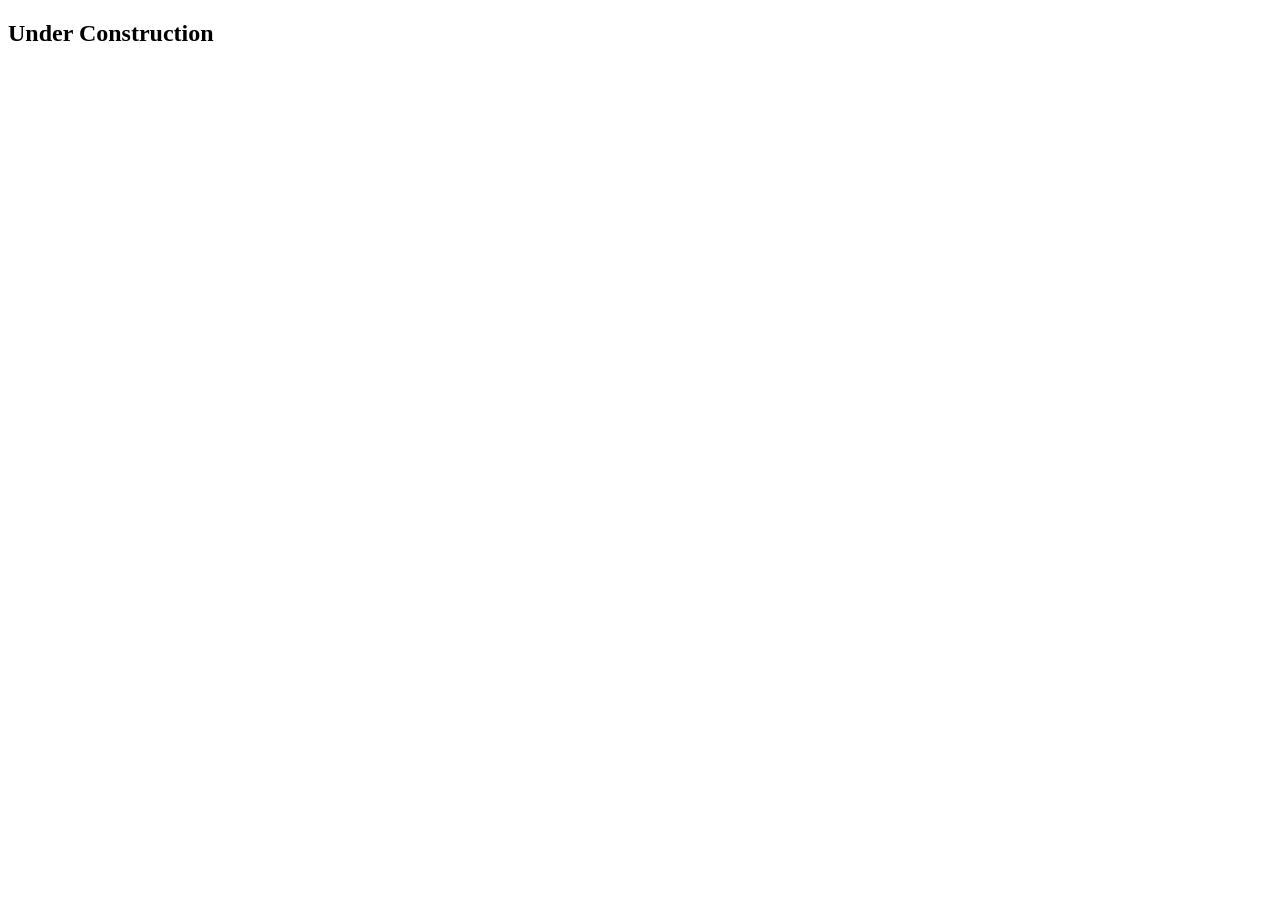
==== pages/kenai.html @ 7ef44020 "Project Proposal" ====
<!DOCTYPE html>
<html lang="en">
<head>
    <meta charset="UTF-8">
    <meta name="viewport" content="width=device-width, initial-scale=1.0">
    <title>Kenai</title>
</head>
<body>
     <h2>Under Construction</h2>
</body>
</html>
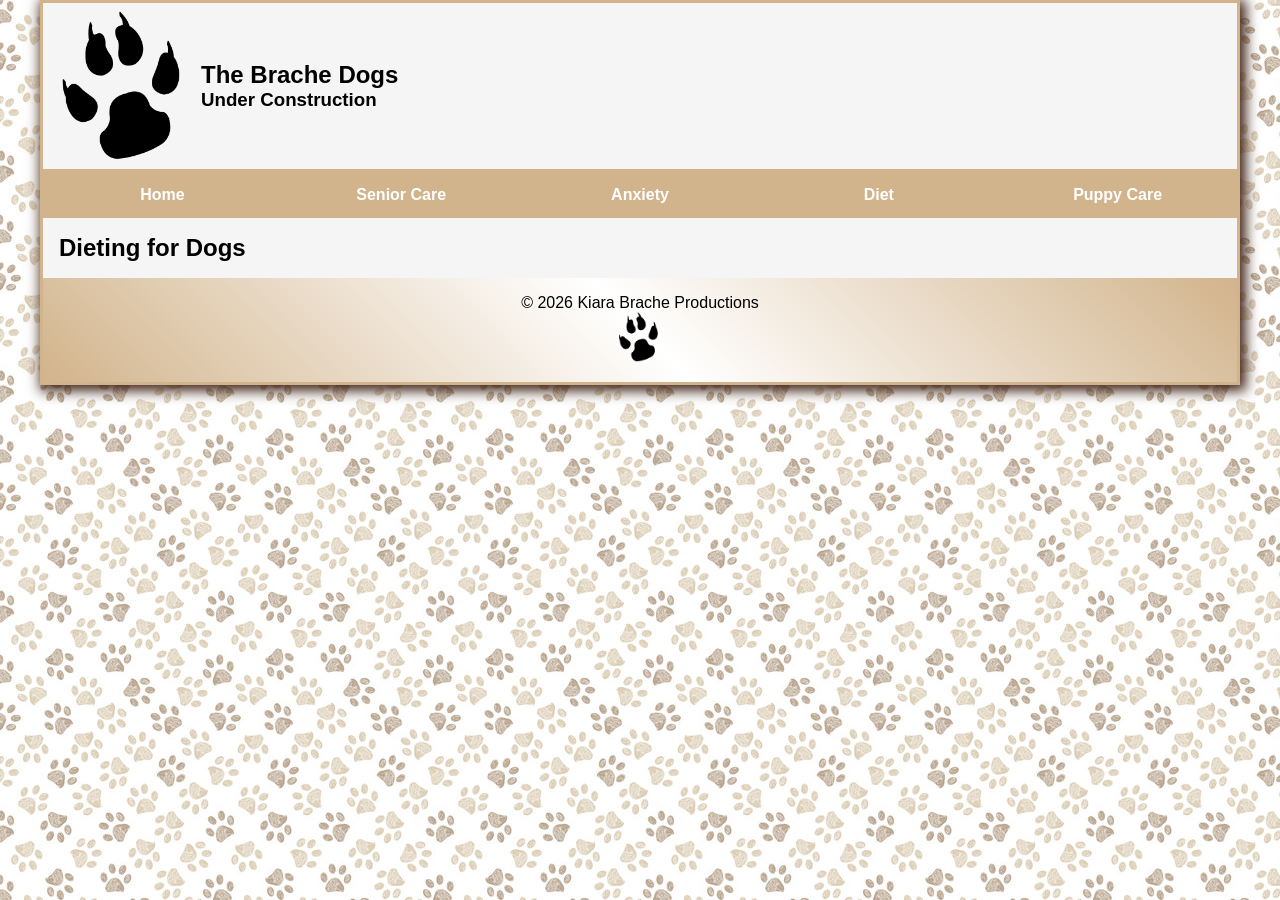
==== commit fb2a19ff: "Set up html and css for the other 4 pages links between all pages beginning to add return to top but" ====
--- a/pages/kenai.html
+++ b/pages/kenai.html
@@ -1,11 +1,61 @@
 <!DOCTYPE html>
 <html lang="en">
+
 <head>
     <meta charset="UTF-8">
     <meta name="viewport" content="width=device-width, initial-scale=1.0">
-    <title>Kenai</title>
+
+    <link rel="shortcut icon" href="../images/paw_icon.png" type="image/x-icon">
+
+    <script src="https://code.jquery.com/jquery-3.6.0.min.js"></script>
+    <script src="../js/jquery.slicknav.min.js"></script>
+    <script type="text/javascript">
+        $(document).ready(function () {
+            $('#nav_menu').slicknav({ prependTo: "#mobile_menu" });
+        });
+    </script>
+
+    <link rel="stylesheet" href="../styles/slicknav.css">
+    <link rel="stylesheet" href="../styles/kenai.css">
+
+    <title>Dieting for Dogs</title>
 </head>
+
 <body>
-     <h2>Under Construction</h2>
+    <header>
+        <img src="../images/paw_icon.png" alt="Paw">
+        <div>
+            <h2>The Brache Dogs</h2>
+            <h3>Under Construction</h3>
+        </div>
+    </header>
+
+    <nav id="nav_menu">
+        <ul>
+            <li><a href="../index.html" class="current">Home</a></li>
+            <li><a href="../pages/montana.html">Senior Care</a></li>
+            <li><a href="../pages/koda.html">Anxiety</a></li>
+            <li><a href="../pages/kenai.html">Diet</a></li>
+            <li><a href="../pages/nevada.html">Puppy Care</a></li>
+
+        </ul>
+    </nav>
+
+    <main>
+        <section>
+            <h2>Dieting for Dogs</h2>
+        </section>
+        <div>
+            <button id="cornerbtn" class="return-to-top" title="Return to Top" onclick="topFunction()"><img src="images/back-to-top-icon-png-7.jpg" alt="return to top icon"></button>
+        </div>
+    </main>
+    <footer>
+        <p>&copy; <span id="copyrightyear"></span> Kiara Brache Productions</p>
+        <p><img src="../images/paw_icon.png"></p>
+    </footer>
 </body>
-</html>+
+</html>
+
+
+<script src="../js/scripts.js"></script>
--- a/styles/kenai.css
+++ b/styles/kenai.css
@@ -0,0 +1,96 @@
+* {
+    margin: 0;
+    padding: 0;
+    box-sizing: border-box;
+}
+
+html {
+    background-image: url(../images/pawprint_background.jpg);
+    background-repeat: repeat;
+    background-attachment: fixed;
+}
+
+body {
+    font-family: sans-serif;
+    font-size: 100%;
+    max-width: 1200px;
+    background-color: whitesmoke;
+    margin: 0 auto;
+    border: 3px solid tan;
+    box-shadow: 3px 3px 12px 3px rgb(66, 38, 25);
+}
+
+header {
+    display: flex;
+    flex-direction: row;
+    align-items: center;
+    border-bottom: 3px solid tan;
+    padding: .5em;
+}
+header img{
+    max-width: 150px;
+}
+
+
+#nav_menu {
+    border-top: 3px solid tan;
+    border-bottom: 3px solid tan;
+    background-color: tan;
+}
+    #nav_menu ul {
+    list-style: none;
+    display: flex;
+}
+#nav_menu li {
+    width: 20%;
+}
+#nav_menu a {
+    text-align: center;
+    display: block;
+    padding: .7em 0;
+    background-color: tan;
+    font-weight: bold;
+    text-decoration: none;
+    color: white;
+}
+#nav_menu a:hover {
+    color: black;
+    background-color: rgb(253, 237, 217);
+}
+
+main {
+    padding: 1em;
+    display: flex;
+}
+
+.return-to-top {
+    display: none;
+    position: fixed;
+    left: 75px;
+    bottom: 75px;
+    z-index: 9999;
+    cursor: pointer;
+    border: none;
+    border-radius: 50%;
+    background-color: rgba(255, 255, 255, .5);
+    transition: all ease-in-out 300ms;
+}
+
+.return-to-top img {
+    max-width: 50px;
+}
+
+.return-to-top:hover {
+    background-color: rgb(253, 237, 217);
+}
+
+footer {
+    display: flex;
+    flex-direction: column;
+    background-image: linear-gradient(45deg, tan 0%, white 50%, tan 100%);
+    align-items: center;
+    padding: 1em;
+}
+footer img {
+    max-width: 50px;
+}
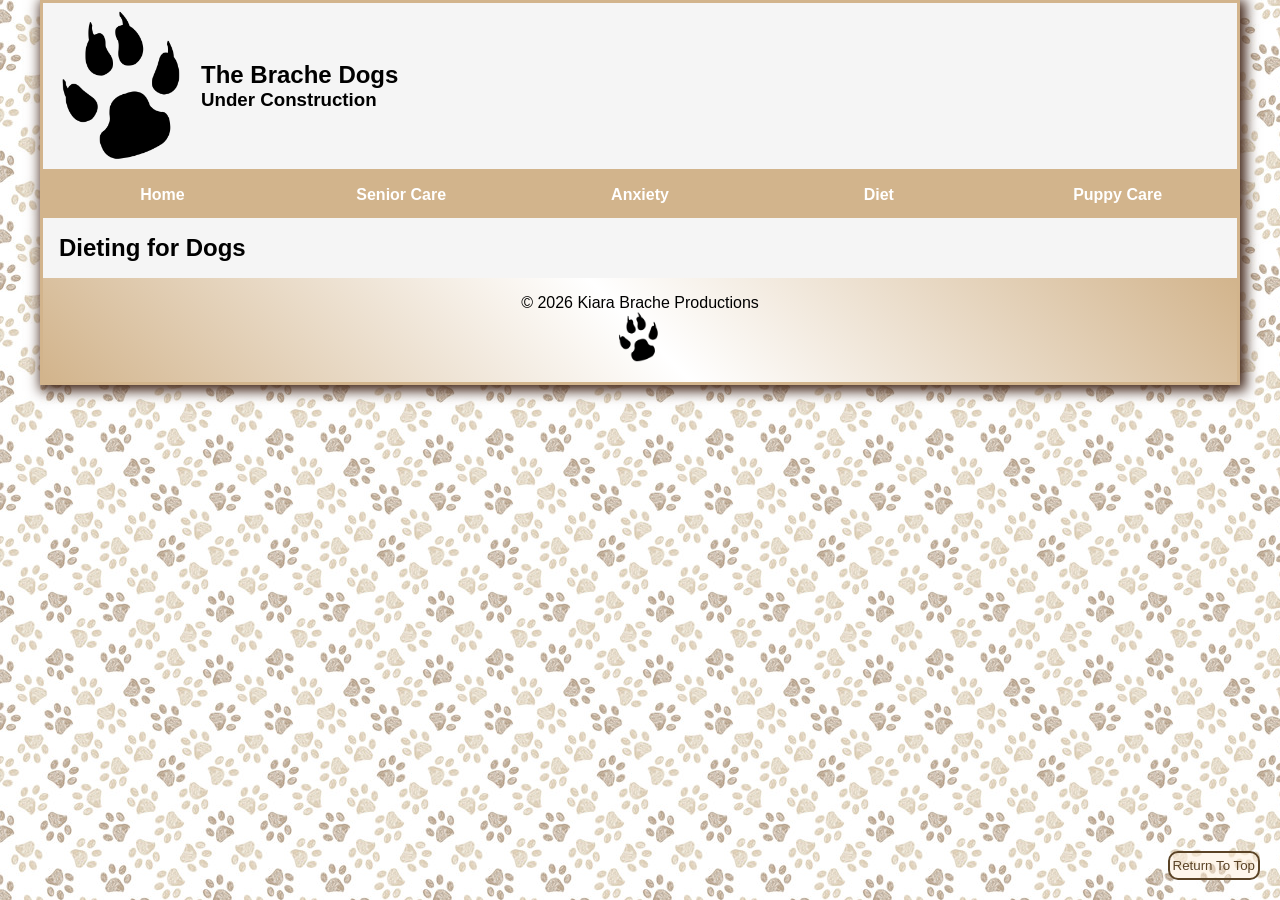
==== commit e82987df: "finished home page, added picture slideshow to nevi page" ====
--- a/pages/kenai.html
+++ b/pages/kenai.html
@@ -45,10 +45,10 @@
         <section>
             <h2>Dieting for Dogs</h2>
         </section>
-        <div>
-            <button id="cornerbtn" class="return-to-top" title="Return to Top" onclick="topFunction()"><img src="images/back-to-top-icon-png-7.jpg" alt="return to top icon"></button>
-        </div>
     </main>
+    <div>
+        <button onclick="topFunction()" id="cornerBtn" title="Go to top">Return To Top</button>
+    </div>
     <footer>
         <p>&copy; <span id="copyrightyear"></span> Kiara Brache Productions</p>
         <p><img src="../images/paw_icon.png"></p>
--- a/styles/kenai.css
+++ b/styles/kenai.css
@@ -63,25 +63,27 @@
     display: flex;
 }
 
-.return-to-top {
-    display: none;
+#cornerBtn {
     position: fixed;
-    left: 75px;
-    bottom: 75px;
-    z-index: 9999;
-    cursor: pointer;
-    border: none;
-    border-radius: 50%;
-    background-color: rgba(255, 255, 255, .5);
-    transition: all ease-in-out 300ms;
+    bottom: 20px;
+    right: 20px;  
+    background-color: rgb(253, 237, 217, 0.5);
+    border: 2px solid rgb(90, 67, 38);
+    border-radius: 10px;
+    color: rgb(90, 67, 38);
+    padding: 5px 3px;
 }
 
-.return-to-top img {
-    max-width: 50px;
-}
-
-.return-to-top:hover {
-    background-color: rgb(253, 237, 217);
+#cornerBtn:hover {
+    position: fixed;
+    bottom: 20px;
+    right: 20px;  
+    background-color: rgba(255, 255, 255, 0.5);
+    border: 2px solid rgb(209, 164, 106);
+    border-radius: 10px;
+    color: rgb(209, 164, 106);
+    padding: 5px 3px;
+    cursor: pointer;
 }
 
 footer {
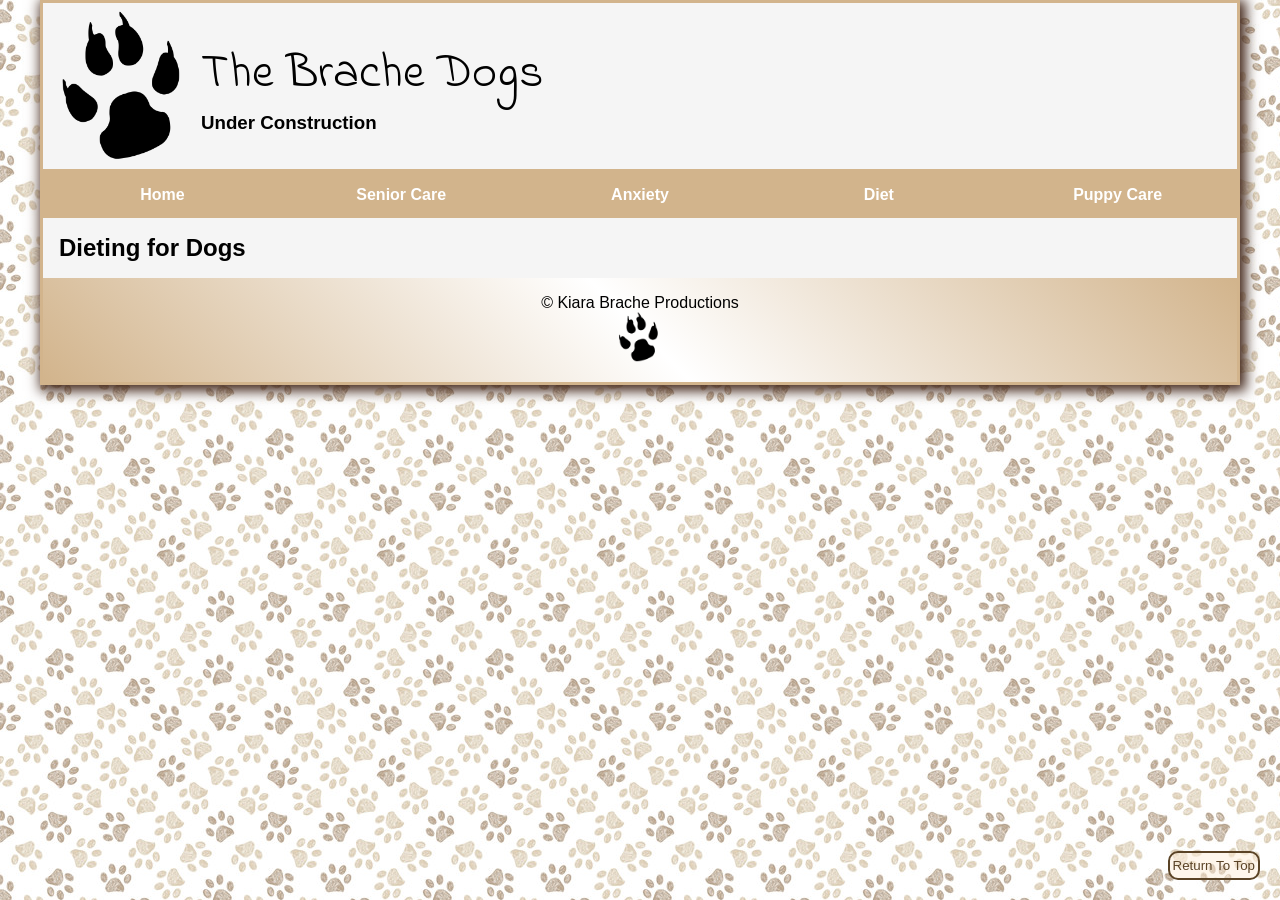
==== commit 7a6a0d44: "finished puppy care, senior care, and anxiety help still needs media queries" ====
--- a/pages/kenai.html
+++ b/pages/kenai.html
@@ -15,6 +15,9 @@
         });
     </script>
 
+    <link rel="preconnect" href="https://fonts.googleapis.com">
+    <link rel="preconnect" href="https://fonts.gstatic.com" crossorigin>
+    <link href="https://fonts.googleapis.com/css2?family=Indie+Flower&display=swap" rel="stylesheet">
     <link rel="stylesheet" href="../styles/slicknav.css">
     <link rel="stylesheet" href="../styles/kenai.css">
 
--- a/styles/kenai.css
+++ b/styles/kenai.css
@@ -29,6 +29,13 @@
 }
 header img{
     max-width: 150px;
+}
+header h2 {
+    font-family: "Indie Flower", cursive;
+    font-weight: 400;
+    font-style: normal;
+    font-size: 300%;
+    margin-bottom: 3px;
 }
 
 
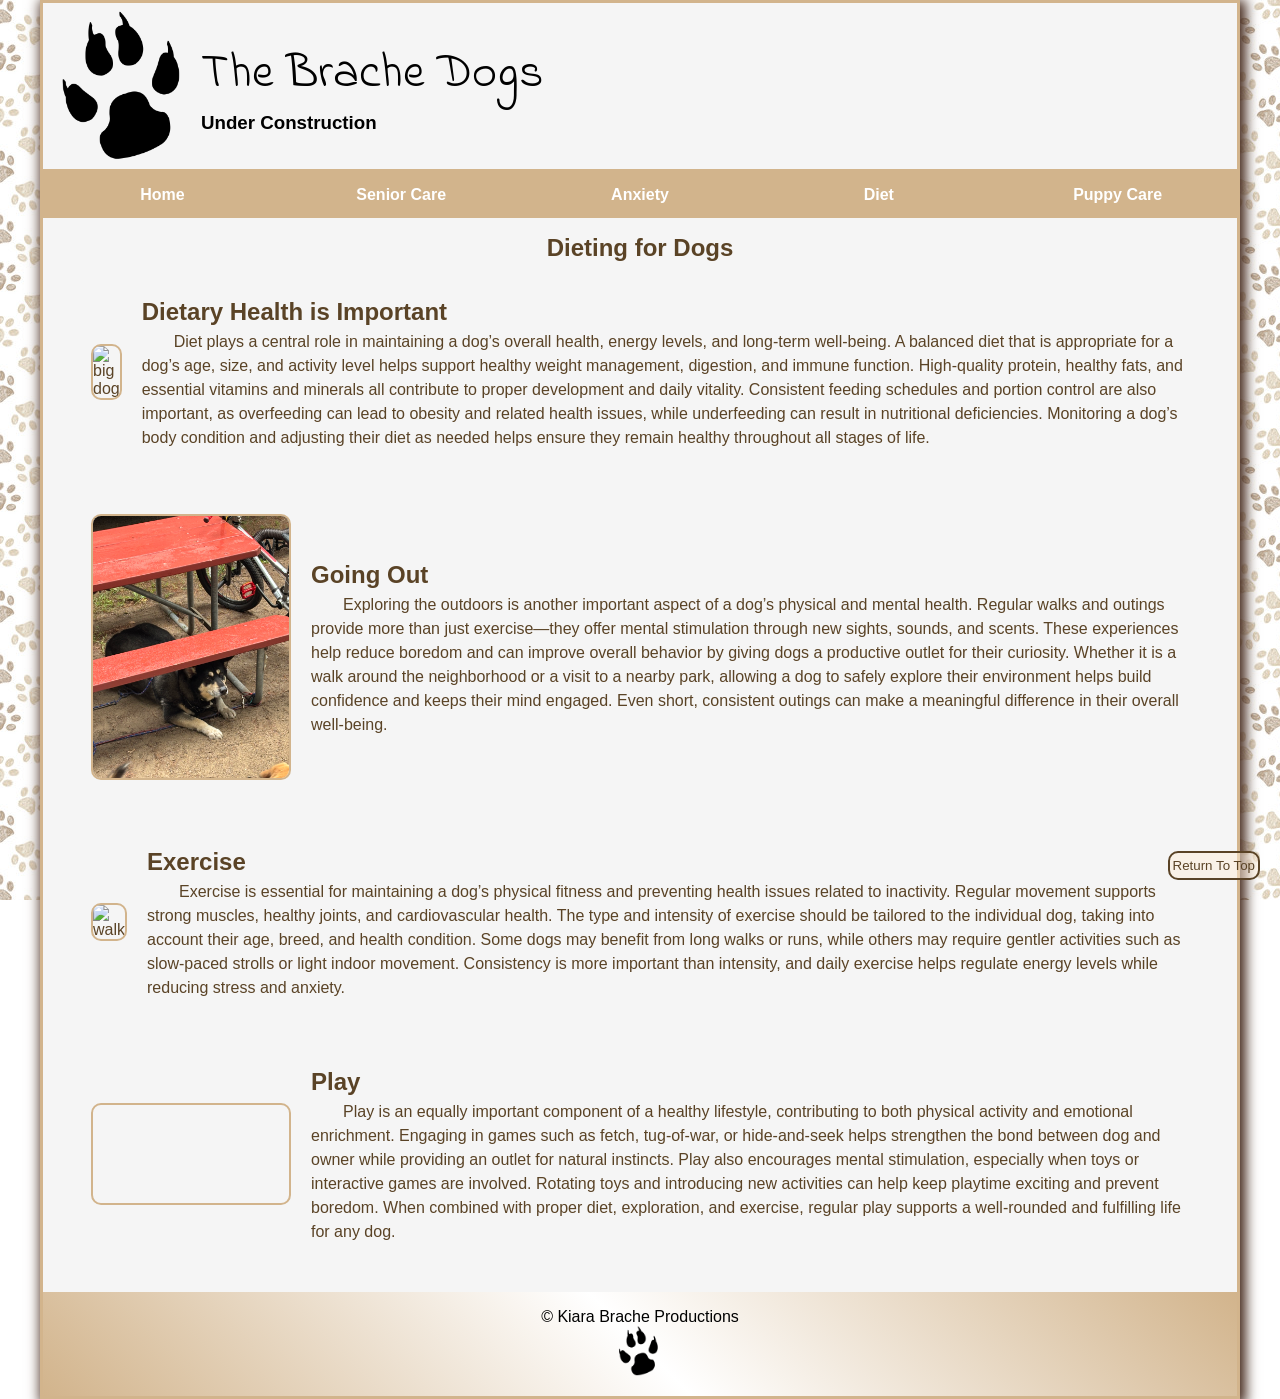
==== commit baff5cdf: "Pages completed, needs media queries" ====
--- a/pages/kenai.html
+++ b/pages/kenai.html
@@ -47,6 +47,59 @@
     <main>
         <section>
             <h2>Dieting for Dogs</h2>
+            <div class="sects">
+                <img src="../images/fat_kenai.jpeg" alt="big dog">
+                <div class="contents">
+                    <h2>Dietary Health is Important</h2>
+                    <p>Diet plays a central role in maintaining a dog’s overall health, energy levels, and long-term
+                        well-being. A balanced diet that is appropriate for a dog’s age, size, and activity level helps
+                        support healthy weight management, digestion, and immune function. High-quality protein, healthy
+                        fats, and essential vitamins and minerals all contribute to proper development and daily
+                        vitality. Consistent feeding schedules and portion control are also important, as overfeeding
+                        can lead to obesity and related health issues, while underfeeding can result in nutritional
+                        deficiencies. Monitoring a dog’s body condition and adjusting their diet as needed helps ensure
+                        they remain healthy throughout all stages of life.</p>
+                </div>
+            </div>
+            <div class="sects">
+                <img src="../images/kenai_adventure.jpeg" alt="adventure">
+                <div class="contents">
+                    <h2>Going Out</h2>
+                    <p>Exploring the outdoors is another important aspect of a dog’s physical and mental health. Regular
+                        walks and outings provide more than just exercise—they offer mental stimulation through new
+                        sights, sounds, and scents. These experiences help reduce boredom and can improve overall
+                        behavior by giving dogs a productive outlet for their curiosity. Whether it is a walk around the
+                        neighborhood or a visit to a nearby park, allowing a dog to safely explore their environment
+                        helps build confidence and keeps their mind engaged. Even short, consistent outings can make a
+                        meaningful difference in their overall well-being.</p>
+                </div>
+            </div>
+            <div class="sects">
+                <img src="../images/kenai_walk.jpeg" alt="walk">
+                <div class="contents">
+                    <h2>Exercise</h2>
+                    <p>Exercise is essential for maintaining a dog’s physical fitness and preventing health issues
+                        related to inactivity. Regular movement supports strong muscles, healthy joints, and
+                        cardiovascular health. The type and intensity of exercise should be tailored to the individual
+                        dog, taking into account their age, breed, and health condition. Some dogs may benefit from long
+                        walks or runs, while others may require gentler activities such as slow-paced strolls or light
+                        indoor movement. Consistency is more important than intensity, and daily exercise helps regulate
+                        energy levels while reducing stress and anxiety.</p>
+                </div>
+            </div>
+            <div class="sects">
+                <video src="../images/kenai_playing.MOV">Playing</video>
+                <div class="contents">
+                    <h2>Play</h2>
+                    <p>Play is an equally important component of a healthy lifestyle, contributing to both physical
+                        activity and emotional enrichment. Engaging in games such as fetch, tug-of-war, or hide-and-seek
+                        helps strengthen the bond between dog and owner while providing an outlet for natural instincts.
+                        Play also encourages mental stimulation, especially when toys or interactive games are involved.
+                        Rotating toys and introducing new activities can help keep playtime exciting and prevent
+                        boredom. When combined with proper diet, exploration, and exercise, regular play supports a
+                        well-rounded and fulfilling life for any dog.</p>
+                </div>
+            </div>
         </section>
     </main>
     <div>
--- a/styles/kenai.css
+++ b/styles/kenai.css
@@ -69,6 +69,32 @@
     padding: 1em;
     display: flex;
 }
+section {
+    color: rgb(90, 67, 38);
+    display: flex;
+    flex-direction: column;
+    align-items: center;
+    text-align: center;
+}
+section img, section video {
+    max-width: 200px;
+    border-radius: 10px;
+    border: 2px solid tan;
+}
+.sects {
+    display: flex;
+    flex-direction: row;
+    align-items: center;
+    text-align: left;
+    padding: 2em;
+}
+.sects p, .sects h2 {
+    margin-left: 20px;
+    line-height: 1.5;
+}
+.sects p {
+    text-indent: 2em;
+}
 
 #cornerBtn {
     position: fixed;
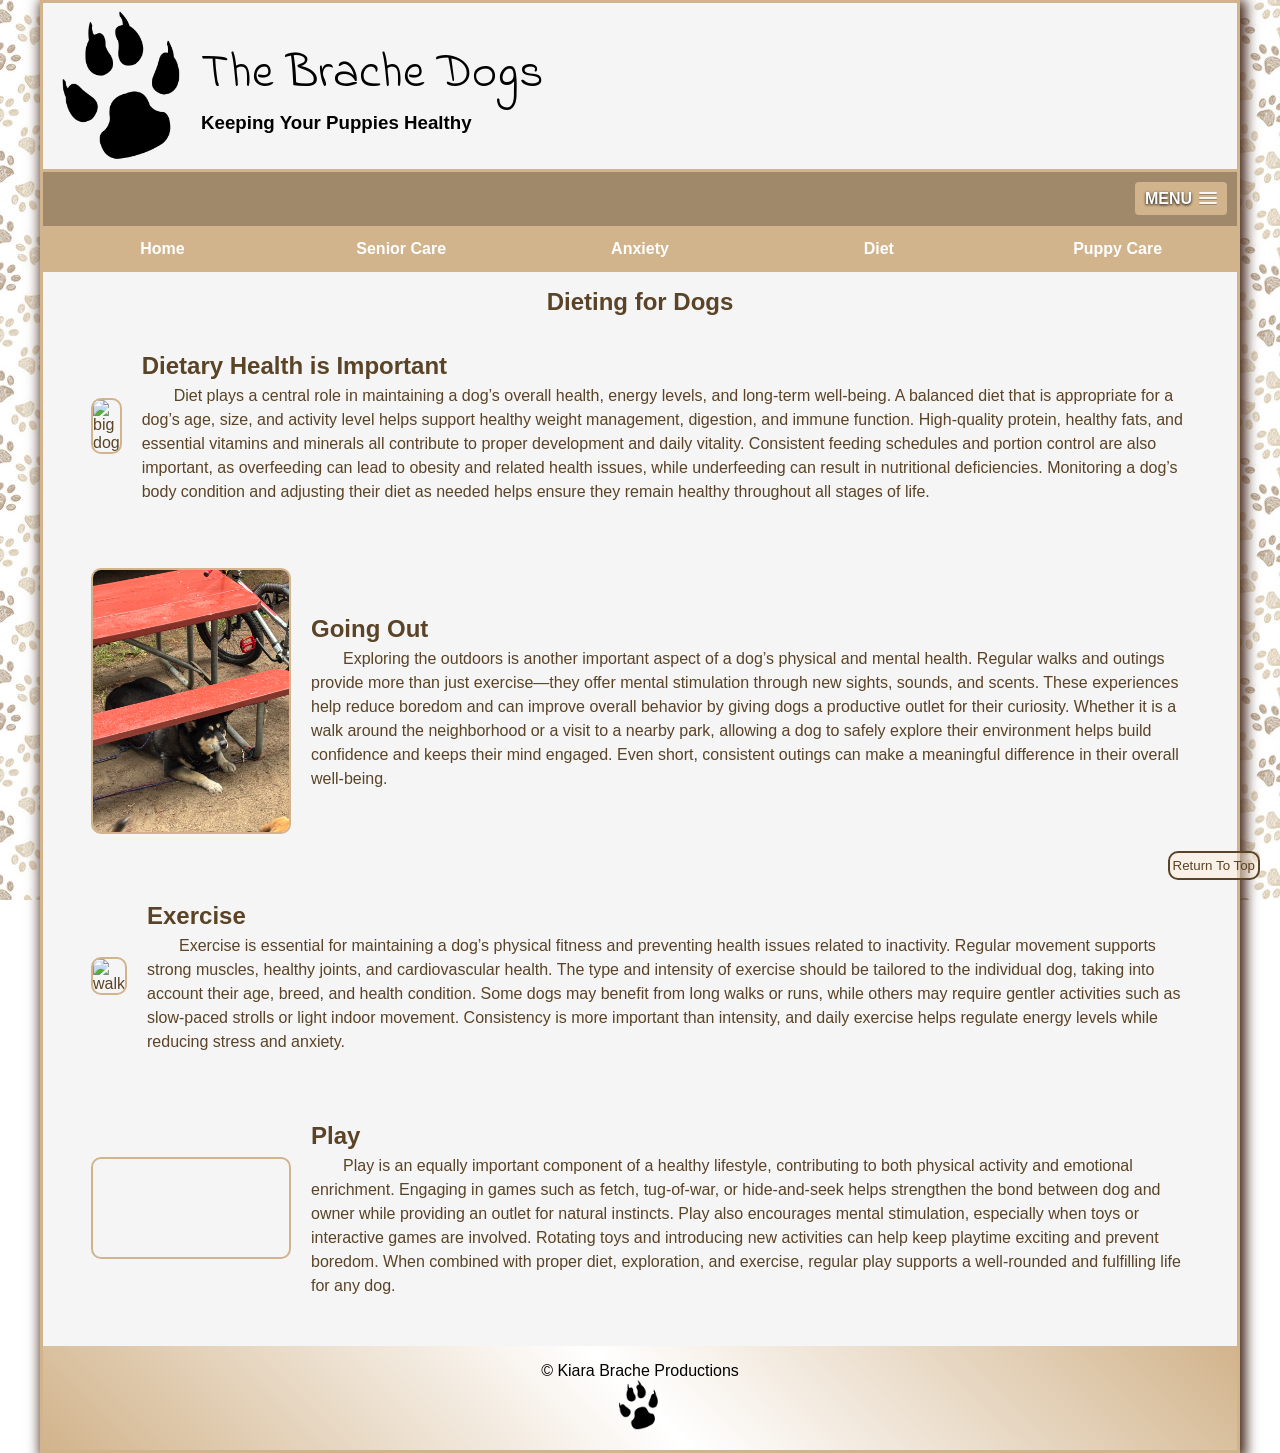
==== commit 81104ee7: "Added media queries" ====
--- a/pages/kenai.html
+++ b/pages/kenai.html
@@ -29,10 +29,11 @@
         <img src="../images/paw_icon.png" alt="Paw">
         <div>
             <h2>The Brache Dogs</h2>
-            <h3>Under Construction</h3>
+            <h3>Keeping Your Puppies Healthy</h3>
         </div>
     </header>
 
+    <nav id="mobile_menu"></nav>
     <nav id="nav_menu">
         <ul>
             <li><a href="../index.html" class="current">Home</a></li>
--- a/styles/kenai.css
+++ b/styles/kenai.css
@@ -128,4 +128,33 @@
 }
 footer img {
     max-width: 50px;
+}
+
+@media (max-width: 767px) {
+    #nav_menu {
+        display: none;
+    }
+
+    #mobile_menu {
+        display: block;
+        border-bottom: 2px solid tan;
+    }
+
+    header {
+        display: flex;
+        flex-direction: column;
+        text-align: center;
+        align-items: center;
+    }
+
+    main {
+        display: flex;
+        flex-direction: column;
+        text-align: center;
+        align-items: center;
+    }
+
+    section {
+        max-width: 100%;
+    }
 }
